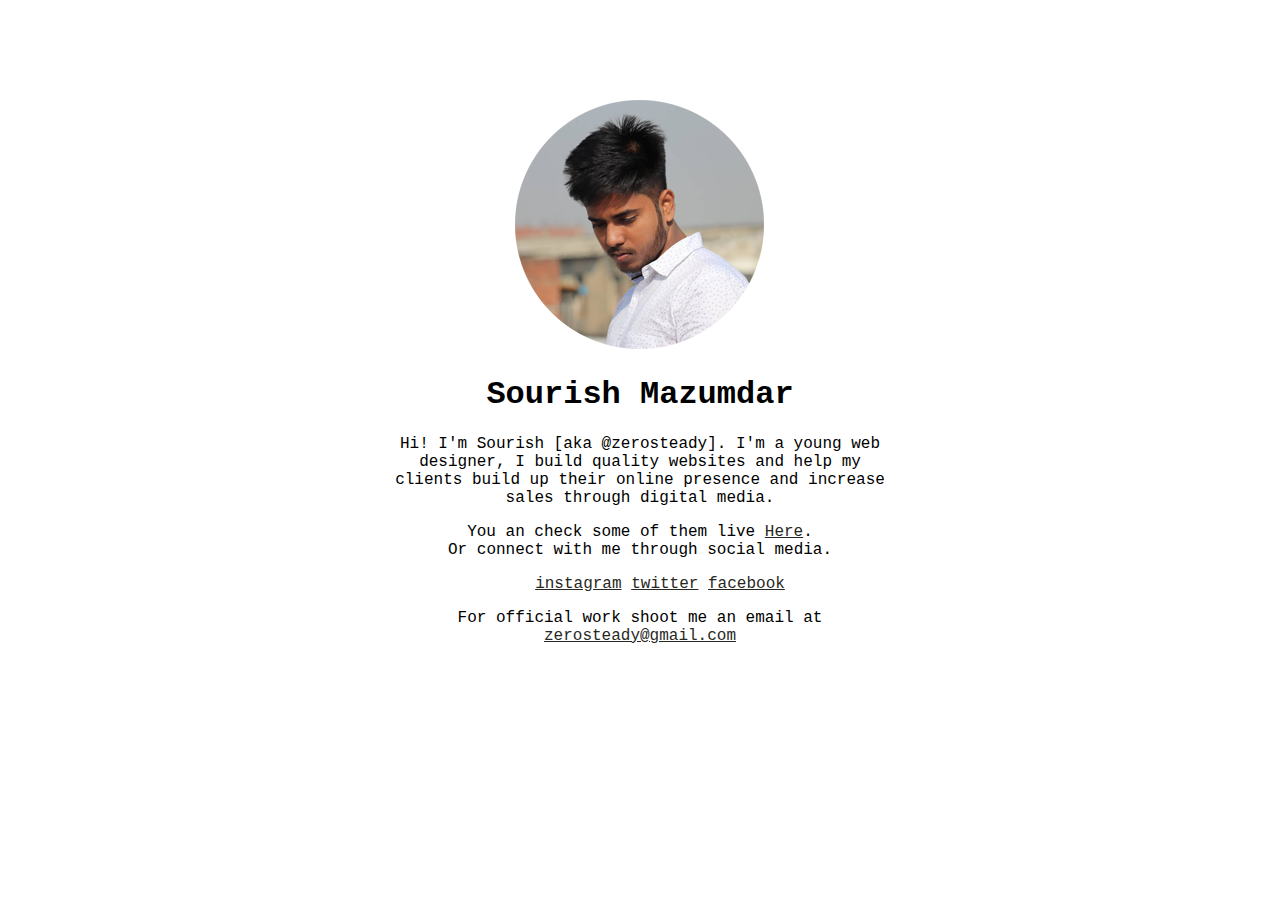
==== index.html @ 54ea3738 "update" ====
<!DOCTYPE html>
<html lang="en">
<head>
	<meta charset="UTF-8">
	<title>@zerosteady</title>
	<link rel="stylesheet" href="css/style.css">
</head>
<body>
	<div class="main">
		<div class="logo">
			<img src="img/logo.png" alt="Sourish">
		</div>
		<h1>Sourish Mazumdar</h1>
		<p>
			Hi! I'm Sourish [aka @zerosteady]. I'm a young web designer, I build quality websites and help my clients build up their online presence and increase sales through digital media.
		</p>
		<p>
			You an check some of them live <a href="https://github.com/isourish">Here</a>.<br>
			Or connect with me through social media.
		</p>
		<div class="socialicons">
			<ul>
				<li><a href="http://instagram.com/zerosteady" target="_blank">instagram</a></li>
				<li><a href="http://twitter.com/zerosteady" target="_blank">twitter</a></li>
				<li><a href="http://facebook.com/zerosteady" target="_blank">facebook</a></li>
			</ul>
		</div>
		<p>
			For official work shoot me an email at <a href="mailto:zerosteady@gmail.com?Subject=Hello%20Sourish" target="_top">zerosteady@gmail.com</a>
		</p>
	</div>
</body>
</html>
---- css/style.css ----
body {
	font-family: Courier New, Arial, sans-serif;
}

.main {
	margin: 100px auto 0 auto;
	text-align: center;
	max-width: 500px;
}

.socialicons ul li {
	list-style: none;
	display: inline-block;
}

/*global rules */

a {
	color: #272822;
	font-weight: 500;
}

a:hover {
	color: #000;
	font-weight: 1000;
}
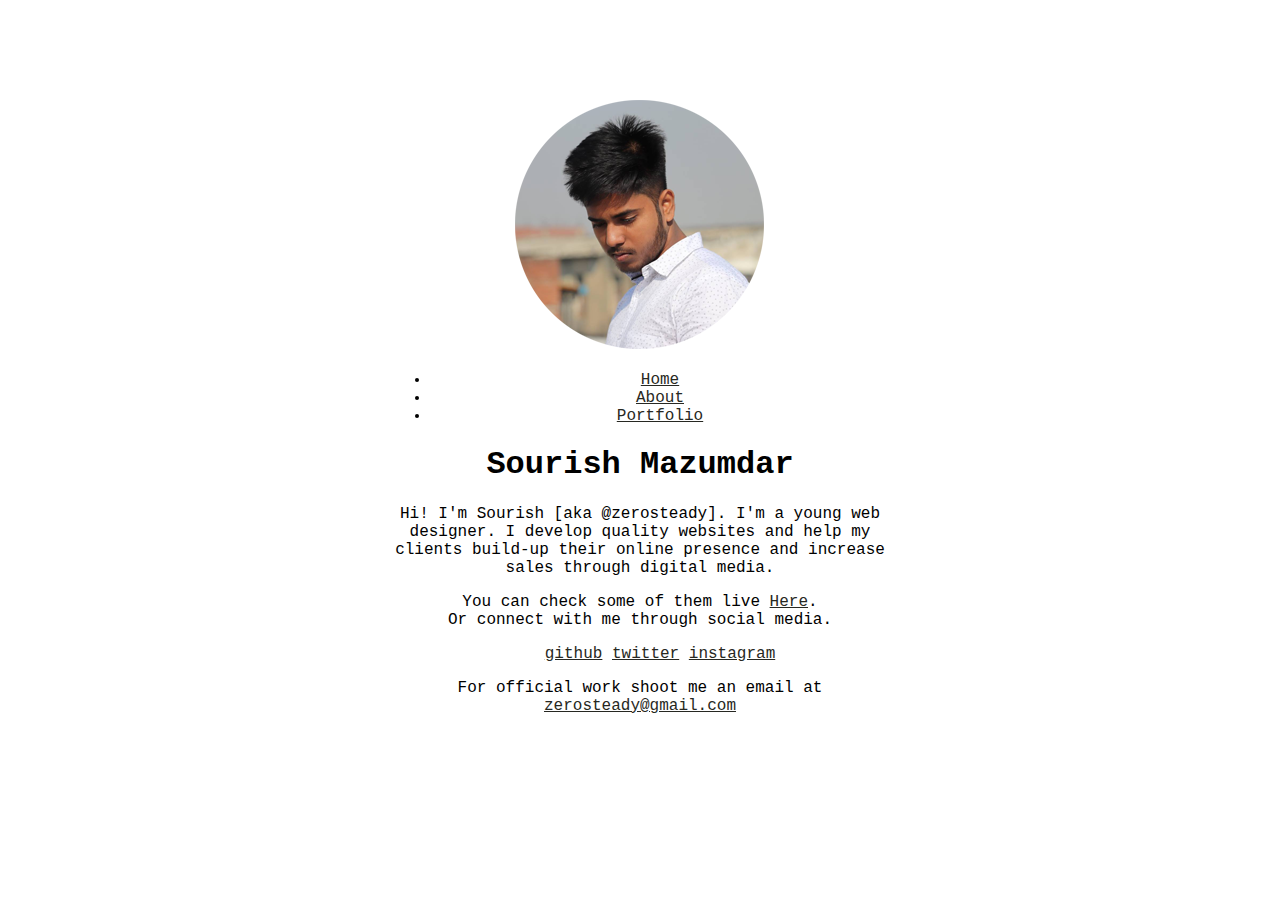
==== commit 0ef0a5cd: "Update index.html" ====
--- a/index.html
+++ b/index.html
@@ -2,6 +2,7 @@
 <html lang="en">
 <head>
 	<meta charset="UTF-8">
+	<meta name="viewport" content="width=device-width, initial-scale=1.0">
 	<title>@zerosteady</title>
 	<link rel="stylesheet" href="css/style.css">
 </head>
@@ -10,19 +11,26 @@
 		<div class="logo">
 			<img src="img/logo.png" alt="Sourish">
 		</div>
+		<div class="nav_menu">
+			<ul>
+				<li><a href="index.html" class="active">Home</a></li>
+				<li><a href="about.html">About</a></li>
+				<li><a href="portfolio.html">Portfolio</a></li>
+			</ul>
+		</div>
 		<h1>Sourish Mazumdar</h1>
 		<p>
-			Hi! I'm Sourish [aka @zerosteady]. I'm a young web designer, I build quality websites and help my clients build up their online presence and increase sales through digital media.
+			Hi! I'm Sourish [aka @zerosteady]. I'm a young web designer. I develop quality websites and help my clients build-up their online presence and increase sales through digital media.
 		</p>
 		<p>
-			You an check some of them live <a href="https://github.com/isourish">Here</a>.<br>
+			You can check some of them live <a href="http://zerosteady.com/glide">Here</a>.<br>
 			Or connect with me through social media.
 		</p>
 		<div class="socialicons">
 			<ul>
+				<li><a href="http://github.com/zerosteady" target="_blank">github</a></li>
+				<li><a href="http://twitter.com/zerosteady" target="_blank">twitter</a></li>
 				<li><a href="http://instagram.com/zerosteady" target="_blank">instagram</a></li>
-				<li><a href="http://twitter.com/zerosteady" target="_blank">twitter</a></li>
-				<li><a href="http://facebook.com/zerosteady" target="_blank">facebook</a></li>
 			</ul>
 		</div>
 		<p>
@@ -30,4 +38,4 @@
 		</p>
 	</div>
 </body>
-</html>+</html>
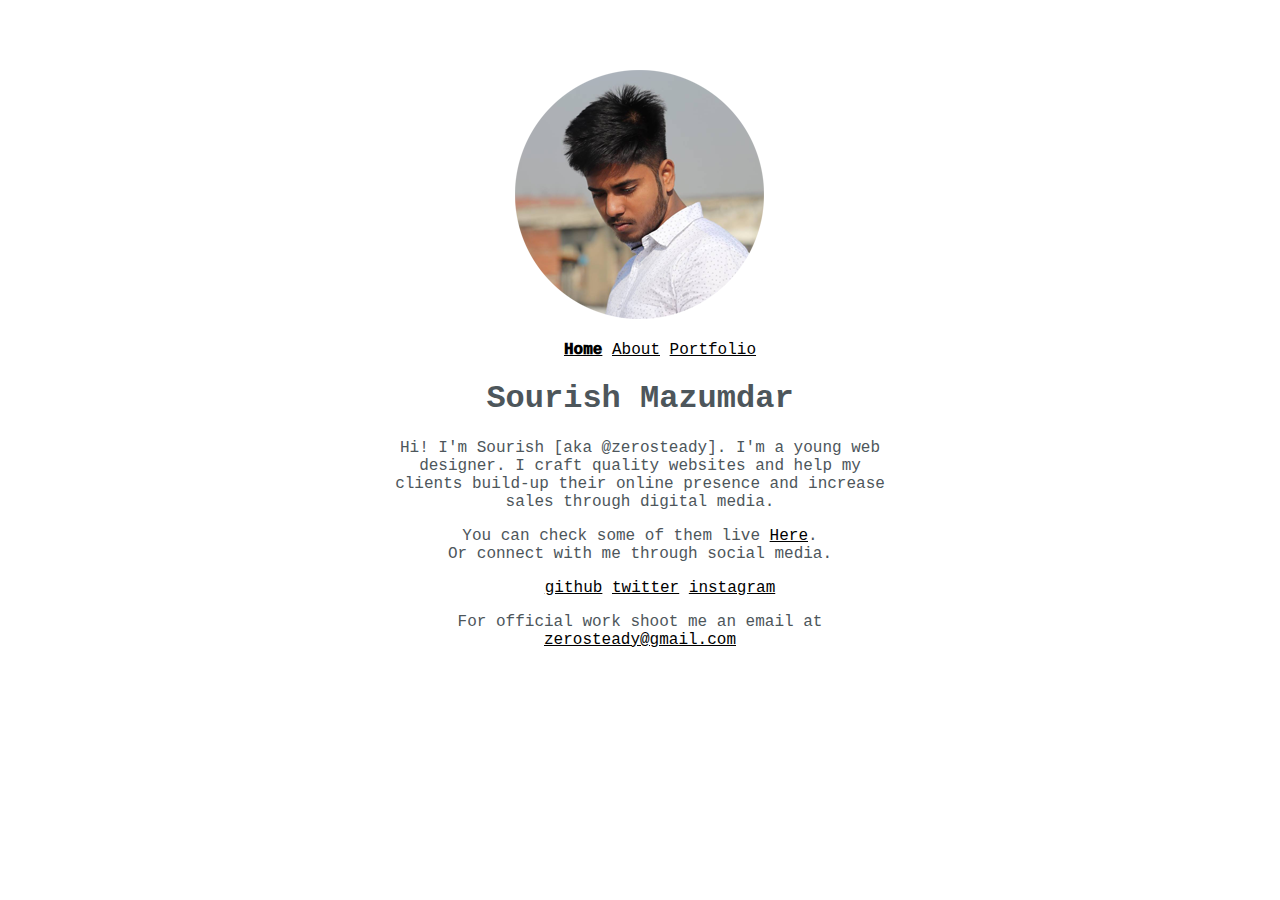
==== commit 8aad5c10: "add simpleblog to portfolio" ====
--- a/index.html
+++ b/index.html
@@ -7,7 +7,7 @@
 	<link rel="stylesheet" href="css/style.css">
 </head>
 <body>
-	<div class="main">
+	<div class="index_main">
 		<div class="logo">
 			<img src="img/logo.png" alt="Sourish">
 		</div>
@@ -20,10 +20,10 @@
 		</div>
 		<h1>Sourish Mazumdar</h1>
 		<p>
-			Hi! I'm Sourish [aka @zerosteady]. I'm a young web designer. I develop quality websites and help my clients build-up their online presence and increase sales through digital media.
+			Hi! I'm Sourish [aka @zerosteady]. I'm a young web designer. I craft quality websites and help my clients build-up their online presence and increase sales through digital media.
 		</p>
 		<p>
-			You can check some of them live <a href="http://zerosteady.com/glide">Here</a>.<br>
+			You can check some of them live <a href="portfolio.html">Here</a>.<br>
 			Or connect with me through social media.
 		</p>
 		<div class="socialicons">
--- a/css/style.css
+++ b/css/style.css
@@ -1,26 +1,59 @@
 body {
 	font-family: Courier New, Arial, sans-serif;
+	text-align: center;
+	color: #4D565B;
 }
 
-.main {
-	margin: 100px auto 0 auto;
-	text-align: center;
-	max-width: 500px;
+.index_main {
+	margin: 70px auto 0 auto;
+	width: 500px;
 }
 
-.socialicons ul li {
+/*global rules */
+
+ul li {
 	list-style: none;
 	display: inline-block;
 }
 
-/*global rules */
-
 a {
-	color: #272822;
+	color: #000;
 	font-weight: 500;
 }
 
 a:hover {
-	color: #000;
 	font-weight: 1000;
+}
+
+.active {
+	font-weight: 1000;
+}
+
+.card {
+    box-shadow: 0 4px 8px 0 rgba(0,0,0,0.2);
+    transition: 0.3s;
+    width: 40%;
+    background: #EBEDEF;
+}
+
+.card:hover {
+    box-shadow: 0 8px 16px 0 rgba(0,0,0,0.2);
+}
+
+.card img {
+	width: 500px;
+	padding: 20px;
+}
+
+.card_container {
+    padding: 0 16px 16px 16px;
+}
+
+
+/* Rules for smaller screens */
+@media only screen and (max-width: 600px) {
+    .index_main {
+        width: 100%;
+        margin: auto;
+    }
 }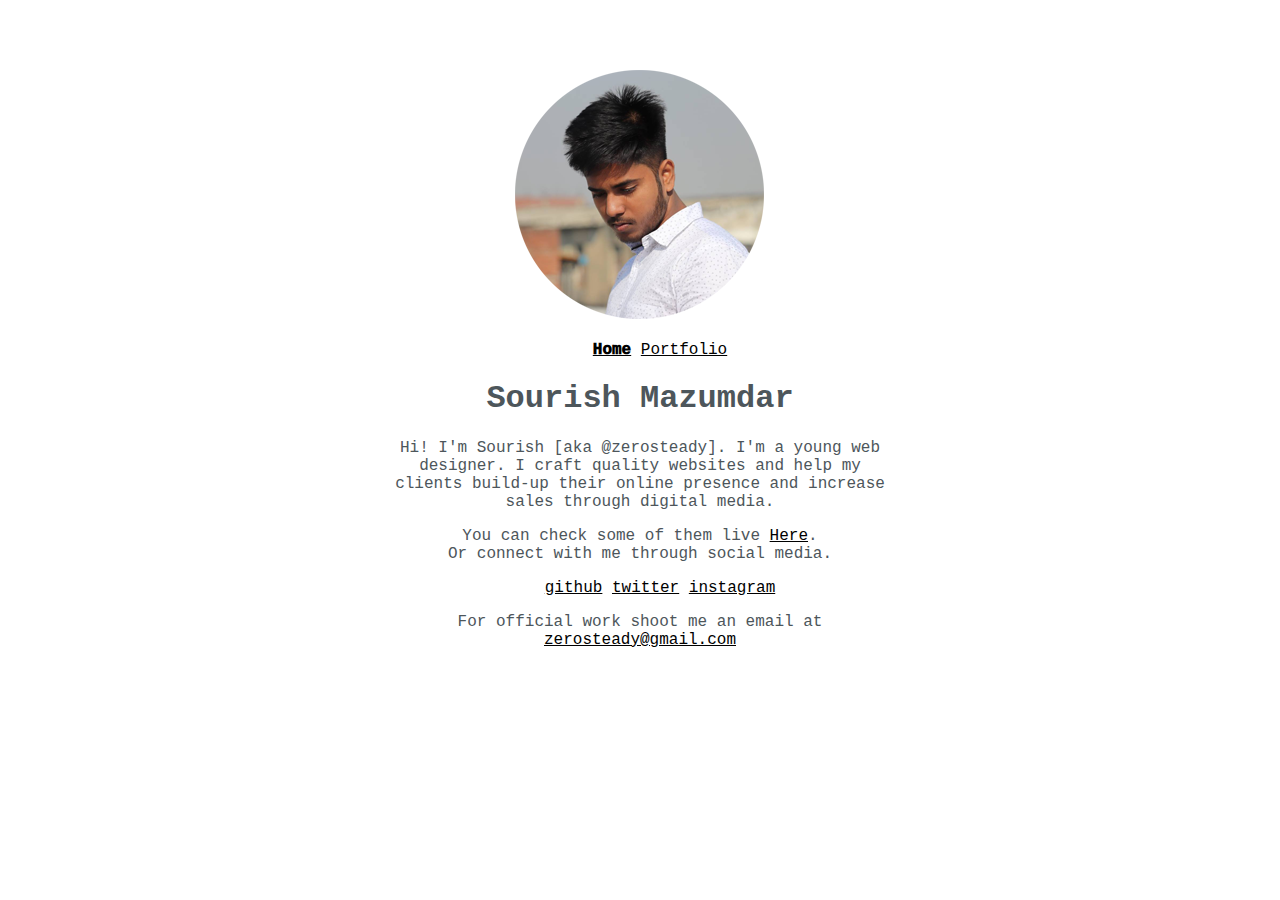
==== commit 6368ec87: "remove about for now" ====
--- a/index.html
+++ b/index.html
@@ -14,7 +14,6 @@
 		<div class="nav_menu">
 			<ul>
 				<li><a href="index.html" class="active">Home</a></li>
-				<li><a href="about.html">About</a></li>
 				<li><a href="portfolio.html">Portfolio</a></li>
 			</ul>
 		</div>
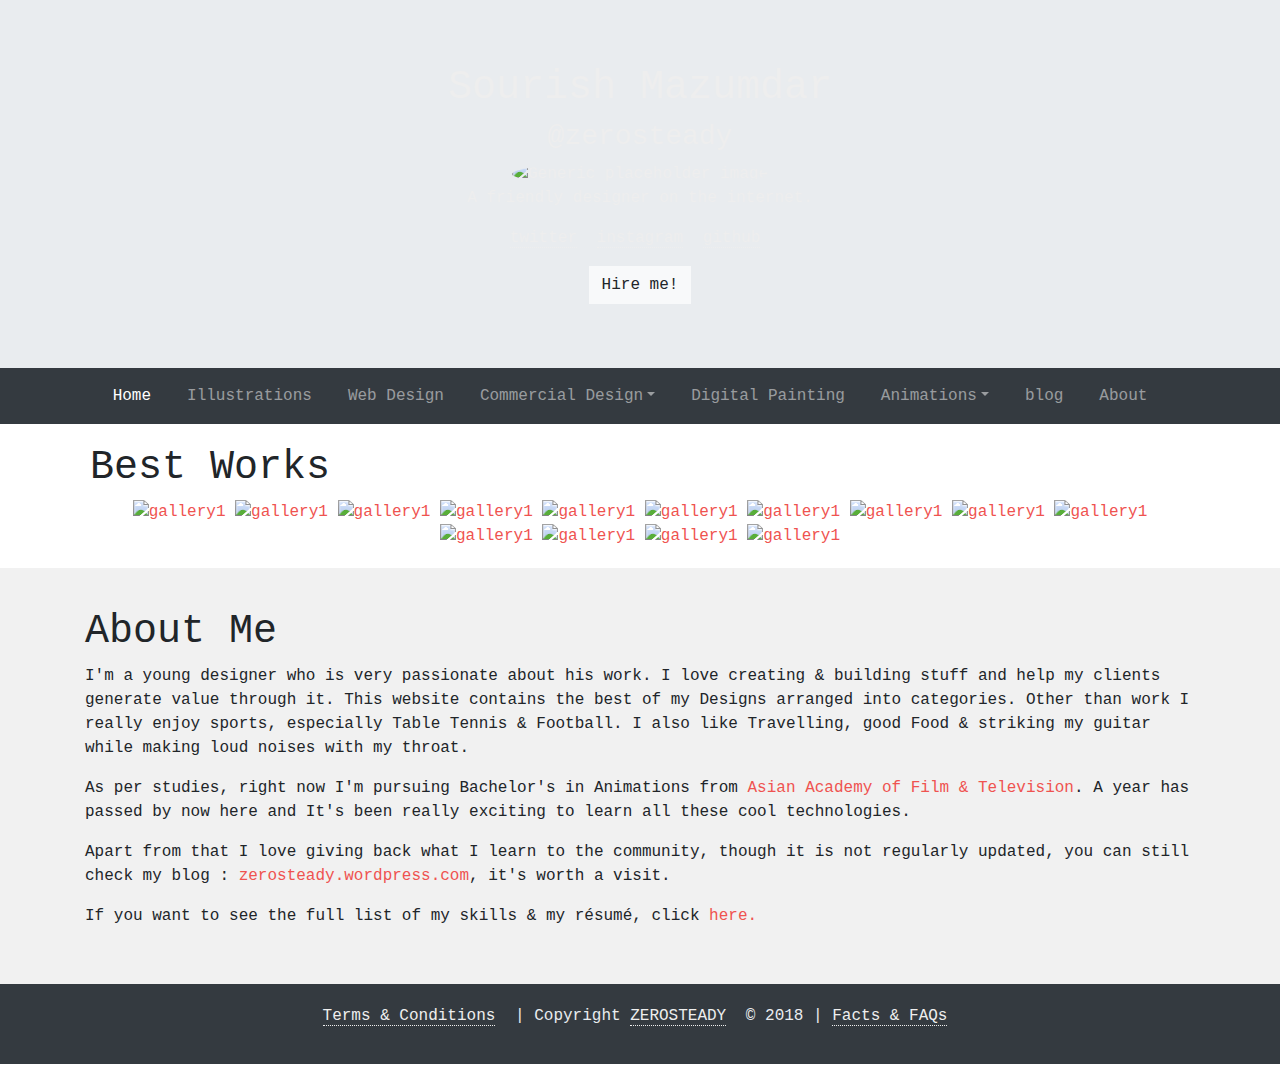
==== commit d10a0750: "add hire file" ====
--- a/index.html
+++ b/index.html
@@ -1,40 +1,163 @@
 <!DOCTYPE html>
 <html lang="en">
 <head>
-	<meta charset="UTF-8">
-	<meta name="viewport" content="width=device-width, initial-scale=1.0">
-	<title>@zerosteady</title>
-	<link rel="stylesheet" href="css/style.css">
+  <title>zerosteady portfolio</title>
+  <meta charset="utf-8">
+  <meta name="viewport" content="width=device-width, initial-scale=1">
+  <link rel="stylesheet" href="https://maxcdn.bootstrapcdn.com/bootstrap/4.1.0/css/bootstrap.min.css">
+  <link rel="stylesheet" href="css/lightbox.min.css">
+  <link rel="stylesheet" href="css/style.css">
+  
 </head>
 <body>
-	<div class="index_main">
-		<div class="logo">
-			<img src="img/logo.png" alt="Sourish">
-		</div>
-		<div class="nav_menu">
-			<ul>
-				<li><a href="index.html" class="active">Home</a></li>
-				<li><a href="portfolio.html">Portfolio</a></li>
-			</ul>
-		</div>
-		<h1>Sourish Mazumdar</h1>
-		<p>
-			Hi! I'm Sourish [aka @zerosteady]. I'm a young web designer. I craft quality websites and help my clients build-up their online presence and increase sales through digital media.
-		</p>
-		<p>
-			You can check some of them live <a href="portfolio.html">Here</a>.<br>
-			Or connect with me through social media.
-		</p>
-		<div class="socialicons">
-			<ul>
-				<li><a href="http://github.com/zerosteady" target="_blank">github</a></li>
-				<li><a href="http://twitter.com/zerosteady" target="_blank">twitter</a></li>
-				<li><a href="http://instagram.com/zerosteady" target="_blank">instagram</a></li>
-			</ul>
-		</div>
-		<p>
-			For official work shoot me an email at <a href="mailto:zerosteady@gmail.com?Subject=Hello%20Sourish" target="_top">zerosteady@gmail.com</a>
-		</p>
-	</div>
+
+    <!-- header -->
+    <div class="header jumbotron jumbotron-fluid text-center" style="margin-bottom:0">
+        <h1>Sourish Mazumdar</h1>
+        <h3>@zerosteady</h3>
+        <img class="rounded-circle" src="images/me.png" alt="Generic placeholder image"
+            width="140" height="140">
+        <p>A friendly designer on the internet.</p>
+
+        <p class="sociallinks">
+            <a href="https://twitter.com/zerosteady">twitter</a>
+            <a href="https://instagram.com/zerosteady">instagram</a>
+            <a href="https://github.com/zerosteady">github</a>
+        </p>
+
+        <a href="hire.html" class="btn btn-light">Hire me!</a>
+    </div>
+    <!-- end header -->
+
+    <!-- nav -->
+    <nav class="navbar navbar-expand-lg navbar-dark bg-dark">
+        <button class="navbar-toggler" type="button" data-toggle="collapse" data-target="#navbarsExample08" aria-controls="navbarsExample08"
+            aria-expanded="false" aria-label="Toggle navigation">
+            <span class="navbar-toggler-icon"></span>
+        </button>
+
+        <div class="collapse navbar-collapse justify-content-md-center" id="navbarsExample08">
+            <ul class="navbar-nav">
+                <li class="nav-item active">
+                    <a class="nav-link" href="index.html">Home</a>
+                </li>
+                <li class="nav-item">
+                    <a class="nav-link" href="illustrations.html">Illustrations</a>
+                </li>
+                <li class="nav-item">
+                    <a class="nav-link" href="web-designs.html">Web Design</a>
+                </li>
+                <li class="nav-item dropdown">
+                    <a class="nav-link dropdown-toggle" href="#" id="dropdown07" data-toggle="dropdown" aria-haspopup="true" aria-expanded="false">Commercial Design</a>
+                    <div class="dropdown-menu" aria-labelledby="dropdown07">
+                        <a class="dropdown-item" href="fashion.html">Clothing (Fashion)</a>
+                    </div>
+                </li>
+                <li class="nav-item">
+                    <a class="nav-link" href="digital-painting.html">Digital Painting</a>
+                </li>
+                <li class="nav-item dropdown">
+                    <a class="nav-link dropdown-toggle" href="#" id="dropdown08" data-toggle="dropdown" aria-haspopup="true" aria-expanded="false">Animations</a>
+                    <div class="dropdown-menu" aria-labelledby="dropdown08">
+                        <a class="dropdown-item" href="2d-animation.html">2D</a>
+                        <a class="dropdown-item" href="3d-animation.html">3D</a>
+                        <a class="dropdown-item" href="classic-animation.html">Classic</a>
+                        <a class="dropdown-item" href="motion-graphics.html">Motion graphics</a>
+                        <a class="dropdown-item" href="stopmotion.html">Stopmotion</a>
+                    </div>
+                </li>
+                <li class="nav-item">
+                    <a class="nav-link" href="https://zerosteady.wordpress.com" target="_blank">blog</a>
+                </li>
+                <li class="nav-item">
+                    <a class="nav-link" href="hire.html">About</a>
+                </li>
+            </ul>
+        </div>
+    </nav>
+    <!-- end nav -->
+
+    <!-- main -->
+    <div class="main container">
+        <h1>Best Works</h1>
+        <div class="home-gallery">
+            <a href="images/home/blondedp2.jpg" data-lightbox="bestworks" class="gal1">
+                <img src="images/home/blondedp2.jpg" alt="gallery1"></a>
+            <a href="images/home/blue scratches.jpg" data-lightbox="bestworks" class="gal1">
+                <img src="images/home/blue scratches.jpg" alt="gallery1">
+            </a>
+            <a href="images/home/blondedp2.jpg" data-lightbox="bestworks" class="gal1">
+                <img src="images/home/blondedp2.jpg" alt="gallery1">
+            </a>
+            <a href="images/home/danishvector.jpg" data-lightbox="bestworks" class="gal1">
+                <img src="images/home/danishvector.jpg" alt="gallery1">
+            </a>
+            <a href="images/home/dp1.jpg" data-lightbox="bestworks" class="gal1">
+                <img src="images/home/dp1.jpg" alt="gallery1">
+            </a>
+            <a href="images/home/mundal.jpg" data-lightbox="bestworks" class="gal1">
+                <img src="images/home/mundal.jpg" alt="gallery1">
+            </a>
+            <a href="images/home/painting1.jpg" data-lightbox="bestworks" class="gal1">
+                <img src="images/home/painting1.jpg" alt="gallery1">
+            </a>
+            <a href="images/home/randomsketch.jpg" data-lightbox="bestworks" class="gal1">
+                <img src="images/home/randomsketch.jpg" alt="gallery1">
+            </a>
+            <a href="images/home/redblack.jpg" data-lightbox="bestworks" class="gal1">
+                <img src="images/home/redblack.jpg" alt="gallery1">
+            </a>
+            <a href="images/home/saheli vector.jpg" data-lightbox="bestworks" class="gal1">
+                <img src="images/home/saheli vector.jpg" alt="gallery1">
+            </a>
+            <a href="images/home/samrat vector.jpg" data-lightbox="bestworks" class="gal1">
+                <img src="images/home/samrat vector.jpg" alt="gallery1">
+            </a>
+            <a href="images/home/sjvector.jpg" data-lightbox="bestworks" class="gal1">
+                <img src="images/home/sjvector.jpg" alt="gallery1">
+            </a>
+            <a href="images/home/tau-real.jpg" data-lightbox="bestworks" class="gal1">
+                <img src="images/home/tau-real.jpg" alt="gallery1">
+            </a>
+            <a href="images/home/tauthumbnail.jpg" data-lightbox="bestworks" class="gal1">
+                <img src="images/home/tauthumbnail.jpg" alt="gallery1">
+            </a>
+        </div>
+    </div>
+    <!-- end main -->
+
+    <!-- main2 -->
+    <div class="main2">
+        <div class="container">
+            <h1>About Me</h1>
+            <p>
+                I'm a young designer who is very passionate about his work. I love creating &amp; building stuff and help my clients generate value through it. This website contains the best of my Designs arranged into categories. Other than work I really enjoy sports, especially Table Tennis &amp; Football. I also like Travelling, good Food &amp; striking my guitar while making loud noises with my throat.
+            </p>
+            <p>
+                As per studies, right now I'm pursuing Bachelor's in Animations from <a href="http://aaft.com/schoolofanimation/">Asian Academy of Film & Television</a>. A year has passed by now here and It's been really exciting to learn all these cool technologies.
+            </p>
+            <p>Apart from that I love giving back what I learn to the community, though it is not regularly updated, you can still check my blog : <a href="https://zerosteady.wordpress.com">zerosteady.wordpress.com</a>, it's worth a visit.</p>
+            <p>If you want to see the full list of my skills &amp; my résumé, click <a href="hire.html">here.</a></p>
+        </div>
+    </div>
+    <!-- end main2 -->
+
+    <!-- footer -->
+    <div class="footer">
+    <div class="container">
+        <p>
+            <a href="terms.html">Terms &amp; Conditions</a> | 
+            Copyright <a href="http://zerosteady.com"> ZEROSTEADY</a> &copy; 2018  | 
+            <a href="faq.html">Facts & FAQs</a>
+        </p>
+    </div>
+    </div>
+    <!-- end footer -->
+
+<script src="https://ajax.googleapis.com/ajax/libs/jquery/3.3.1/jquery.min.js"></script>
+<script src="https://cdnjs.cloudflare.com/ajax/libs/popper.js/1.14.0/umd/popper.min.js"></script>
+<script src="https://maxcdn.bootstrapcdn.com/bootstrap/4.1.0/js/bootstrap.min.js"></script>
+<script src="js/lightbox.min.js"></script>
+
 </body>
 </html>
--- a/css/style.css
+++ b/css/style.css
@@ -1,59 +1,203 @@
+.fakeimg {
+      height: 200px;
+      background: #aaa;
+  }
+
+/* global styles */
+@import url('https://fonts.googleapis.com/css?family=Roboto+Mono');
+
 body {
-	font-family: Courier New, Arial, sans-serif;
-	text-align: center;
-	color: #4D565B;
-}
-
-.index_main {
-	margin: 70px auto 0 auto;
-	width: 500px;
-}
-
-/*global rules */
-
-ul li {
-	list-style: none;
-	display: inline-block;
-}
-
-a {
-	color: #000;
-	font-weight: 500;
-}
-
-a:hover {
-	font-weight: 1000;
-}
-
-.active {
-	font-weight: 1000;
-}
-
-.card {
-    box-shadow: 0 4px 8px 0 rgba(0,0,0,0.2);
-    transition: 0.3s;
-    width: 40%;
-    background: #EBEDEF;
-}
-
-.card:hover {
-    box-shadow: 0 8px 16px 0 rgba(0,0,0,0.2);
-}
-
-.card img {
-	width: 500px;
-	padding: 20px;
-}
-
-.card_container {
-    padding: 0 16px 16px 16px;
-}
-
-
-/* Rules for smaller screens */
-@media only screen and (max-width: 600px) {
-    .index_main {
-        width: 100%;
-        margin: auto;
-    }
-}+    font-family: 'Roboto Mono', monospace;
+}
+
+.btn {
+    border-radius: 0;
+}
+
+/* end global styles */
+
+
+/* header */
+.header {
+    background-image: url(../images/banner.jpg);
+    background-repeat: no-repeat;
+    background-size: cover;
+
+    color: #EEEEEE;
+}
+
+.sociallinks a {
+    color: #EEEEEE;
+    border-bottom: 1px dotted;
+    margin-right: 10px;
+}
+
+.sociallinks a:hover {
+    color: #EF5350;
+    text-decoration: none;
+    border-bottom: 1px solid;
+}
+/* end header */
+
+
+/* nav */
+nav ul li {
+    padding-right: 20px;
+}
+
+.navbar-default .navbar-nav > .active{
+    color: #EF5350;
+}
+.navbar-default .navbar-nav > .active > a,
+.navbar-default .navbar-nav > .active > a:hover,
+.navbar-default .navbar-nav > .active > a:focus {
+    color: #EF5350;
+}
+
+nav ul li a:hover {
+    color: #EF5350 !important;
+}
+
+.dropdown {
+    border-radius: 0;
+}
+
+.dropdown-menu {
+    border-radius: 0;
+    background-color: #212529;
+    color: rgba(255,255,255,.5);
+}
+
+.dropdown-menu a {
+    color: rgba(255,255,255,.5);
+}
+
+.dropdown-menu a:hover {
+    color: #E0E0E0;
+    background-color: #212529;
+}
+
+.dropdown-menu .active {
+    background-color: #212529;
+}
+/* end nav */
+
+
+/* main */
+.main {
+    padding: 20px 20px;
+}
+
+.main a {
+    color: #EF5350;
+    font-weight: 500;
+}
+
+.main a:hover {
+    color: #EF5350;
+}
+/* end main */
+
+
+/* main2 */
+.main2 {
+    padding: 40px 20px;
+    background-color: #F1F1F1;
+}
+
+.main2 p {
+    font-family: 'Courier New', Courier, monospace;
+}
+
+.main2 a {
+    color: #EF5350;
+    font-weight: 500;
+}
+
+.main2 a:hover {
+    color: #EF5350;
+}
+/* end main */
+
+
+
+/* footer */
+.footer {
+    background-color: #343A40;
+    color: #E9ECEF;
+    text-align: center;
+    padding: 20px;
+    margin: 0 auto;
+}
+
+.footer a {
+    color: #EEEEEE;
+    border-bottom: 1px dotted;
+    margin-right: 10px;
+}
+
+.footer a:hover {
+    text-decoration: none;
+    border-bottom: 1px solid;
+    color: #EF5350 !important;
+}
+/* end footer */
+
+
+/* --------------- page based css --------------- */
+
+/* home */
+.home-gallery {
+    text-align: center;
+}
+
+.home-gallery img {
+    width: 250px;
+    height: 250px;
+    object-fit: cover;
+}
+/* end home */
+
+/* web-designs */
+.web-gallery {
+    text-align: center;
+}
+
+.web-gallery img {
+    width: 250px;
+    height: 250px;
+    object-fit: cover;
+}
+/* end web-designs */
+
+/* fashion */
+.fashion-gallery img {
+    width: 250px;
+}
+/* end fashion */
+
+/* hire */
+.hire-left {
+    background-image: url(../images/sourish.jpg);
+    background-repeat: no-repeat;
+    background-size: cover;
+    height: 500px;
+}
+
+.hire-right {
+    padding: 20px;
+}
+
+.hire-right a:hover {
+    color: #EF5350;
+    font-weight: 500;
+}
+
+.hire-bottom-left {
+    padding: 20px;
+}
+
+.hire-bottom-right {
+    padding: 20px;
+}
+/* end hire */